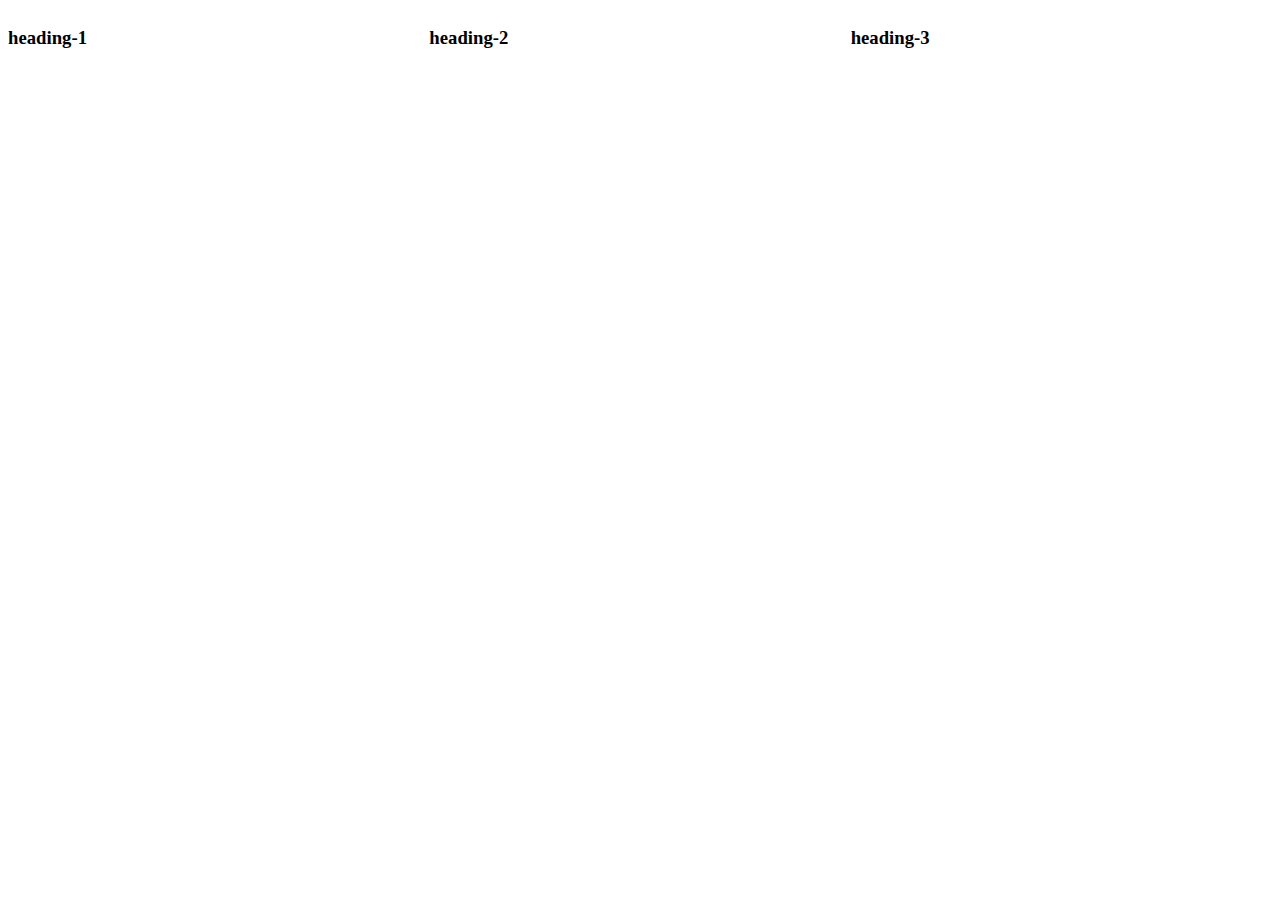
==== new.html @ 24f252af "Primary website created without responsive" ====
<!DOCTYPE html>
<html lang="en">

<head>
    <meta charset="UTF-8">
    <meta http-equiv="X-UA-Compatible" content="IE=edge">
    <meta name="viewport" content="width=device-width, initial-scale=1.0">
    <title>Document</title>
    <style>
        .main {
            display: grid;
            grid-template-columns: repeat(3, 1fr);
            grid-column: center;
        }
    </style>
</head>

<body>
    <div class="main">
        <div class="div">
            <h3>heading-1</h3>
        </div>
        <div class="div">
            <h3>heading-2</h3>
        </div>
        <div class="div">
            <h3>heading-3</h3>
        </div>
    </div>
</body>

</html>
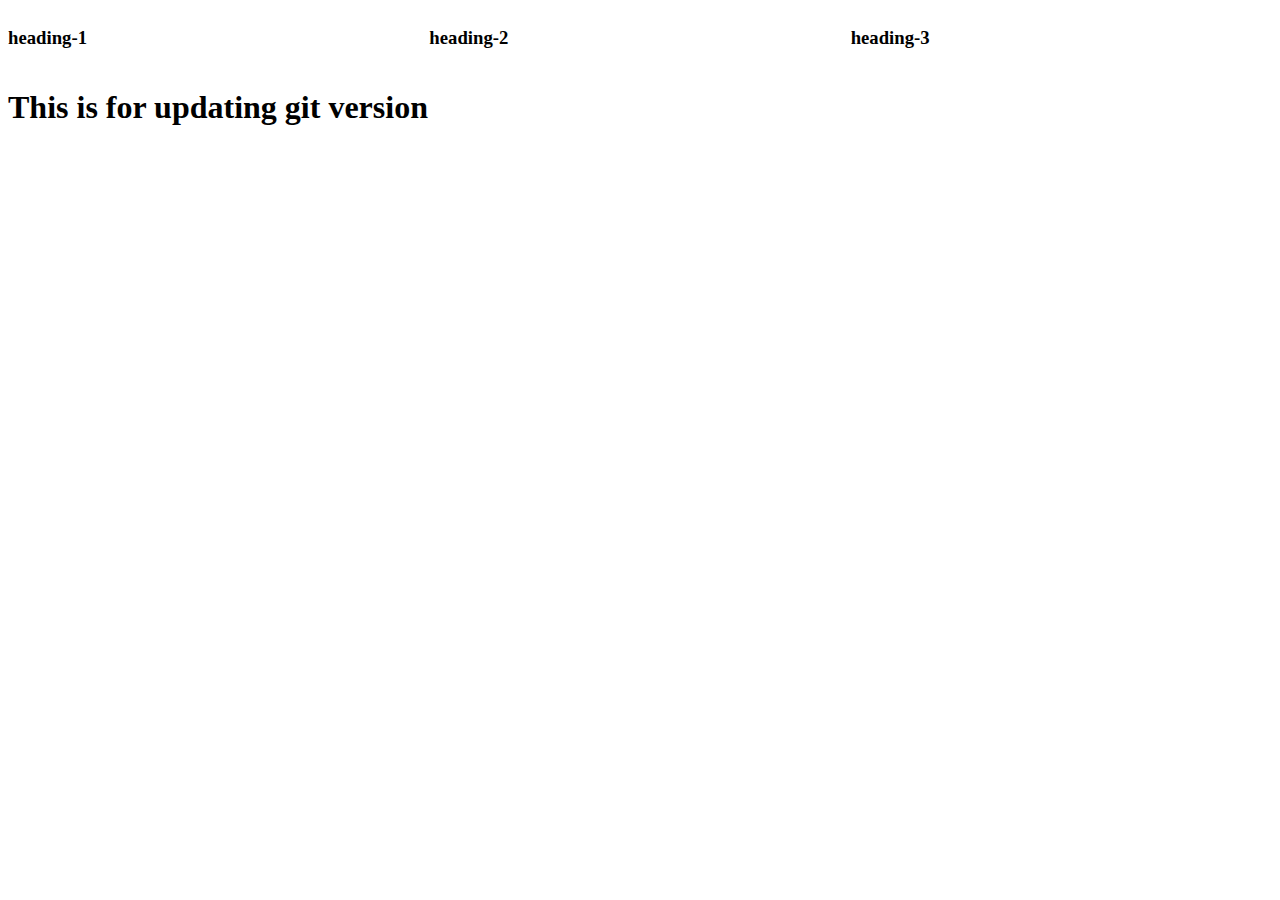
==== commit 32a62efc: "new.html updated" ====
--- a/new.html
+++ b/new.html
@@ -27,6 +27,9 @@
             <h3>heading-3</h3>
         </div>
     </div>
+    <div>
+        <h1>This is for updating git version</h1>
+    </div>
 </body>
 
 </html>